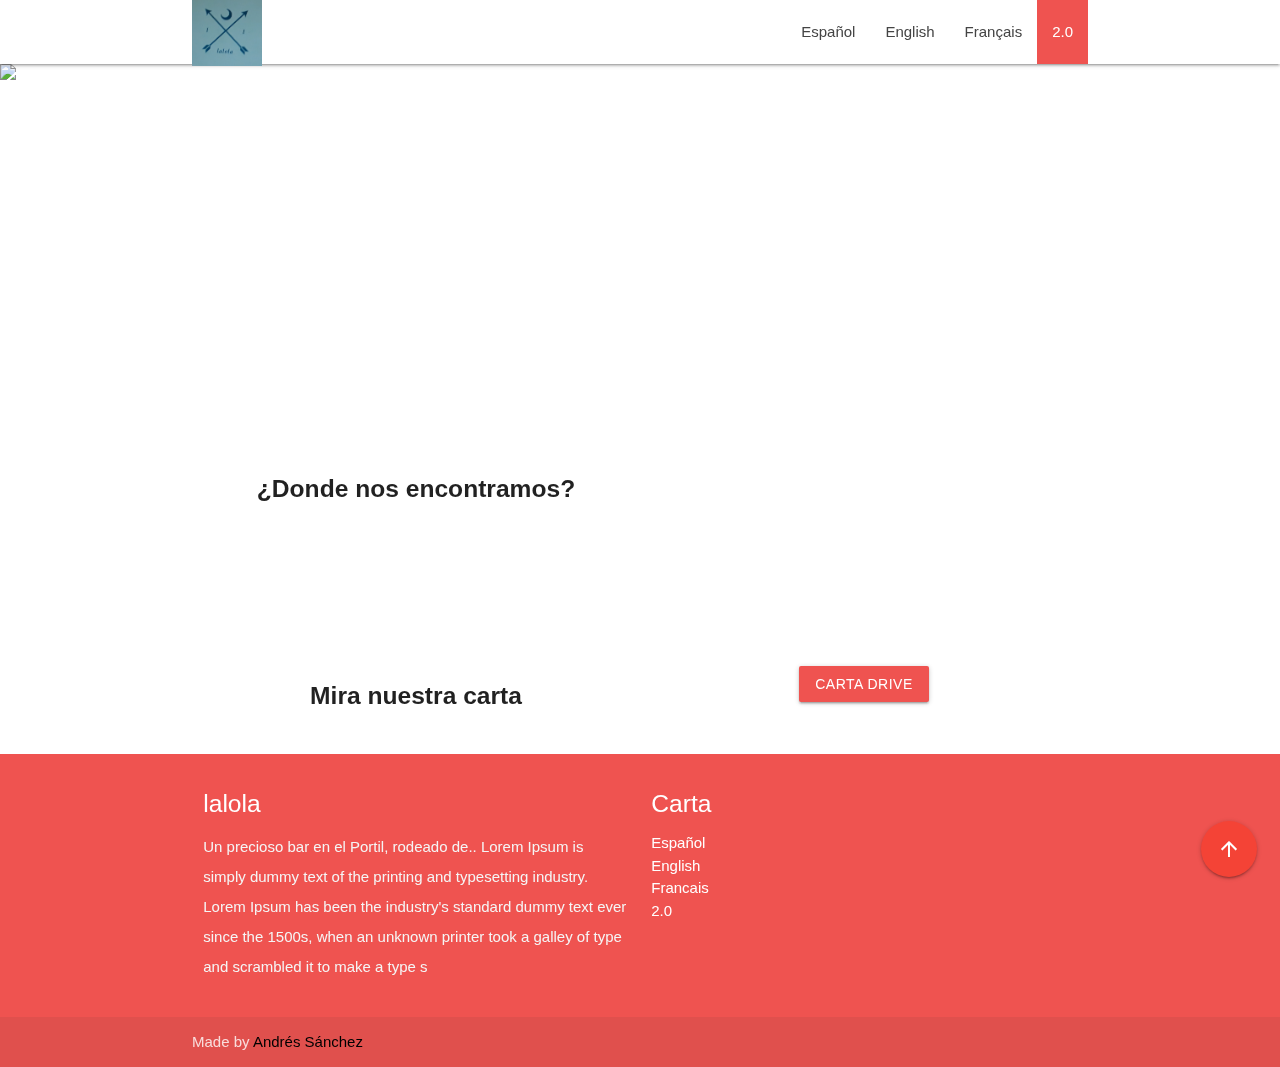
==== ejemplo.html @ 385bd1e0 "V1" ====
<!DOCTYPE html>
<html lang="es">

<head>
    <meta http-equiv="Content-Type" content="text/html; charset=UTF-8" />
    <meta name="viewport" content="width=device-width, initial-scale=1" />
    <title>lalola | 2.0</title>
    <link rel="icon" type="image/x-icon" href="img/favicon.png">

    <!-- CSS  -->
    <link href="https://fonts.googleapis.com/icon?family=Material+Icons" rel="stylesheet">
    <link href="css/materialize.css" type="text/css" rel="stylesheet" media="screen,projection" />
    <link href="css/style.css" type="text/css" rel="stylesheet" media="screen,projection" />
</head>

<body>
    <nav class="white" role="navigation">
        <div class="nav-wrapper container">
            <a id="logo-container" href="#" class="brand-logo">
                <img id="logo" src="img/logo.jpeg" alt="">
            </a>
            <ul class="right hide-on-med-and-down">
                <li><a href="index.html">Español</a></li>
                <li><a href="english.html">English</a></li>
                <li><a href="francais.html">Français</a></li>
                <li><a class="active" href="ejemplo.html">2.0</a></li>
            </ul>

            <ul id="nav-mobile" class="sidenav">
                <li><a href="index.html">Español</a></li>
                <li><a href="english.html">English</a></li>
                <li><a href="francais.html">Français</a></li>
                <li><a class="active" href="ejemplo.html">2.0</a></li>
            </ul>
            <a href="#" data-target="nav-mobile" class="sidenav-trigger"><i class="material-icons">menu</i></a>
        </div>
    </nav>



    <div id="index-banner" class="parallax-container">
        <div class="section no-pad-bot">
            <div class="container">
                <br><br>
                <h1 class="header center white-text">lalola</h1>
                <div class="row center">
                    <h5 class="header col s12 light">Tu bar de confianza en el Portil</h5>
                </div>
                <br><br>
            </div>
        </div>
        <div class="parallax"><img src="https://s1.1zoom.me/b6648/834/Tomatoes_Pasta_Fork_Plate_544330_1920x1080.jpg"
                alt="Unsplashed background img 1"></div>
    </div>


    <div class="container">
        <div class="section">
            <div class="row">
                <div class="col s12 l6 center">
                    <h5>
                        <b>
                            ¿Donde nos encontramos?
                        </b>
                    </h5>
                </div>
                <div class="col s12 l6 embed-container">
                    <iframe
                        src="https://www.google.com/maps/embed?pb=!1m18!1m12!1m3!1d6354.646971872651!2d-7.072910372322702!3d37.2162950134678!2m3!1f0!2f0!3f0!3m2!1i1024!2i768!4f13.1!3m3!1m2!1s0xd11d2e272596449%3A0xab9a992ed023f25f!2sResidencial%20Hoyo%204!5e0!3m2!1ses!2ses!4v1657640447715!5m2!1ses!2ses"
                        style="border:0;" allowfullscreen="" loading="lazy"
                        referrerpolicy="no-referrer-when-downgrade"></iframe>
                </div>

            </div>
        </div>
    </div>

    <div class="container">
        <div class="section">
            <div class="row">
                <div class="col s12 l6 center">
                    <h5>
                        <b>
                            Mira nuestra carta
                        </b>
                    </h5>
                </div>
                <div class="col s12 l6 center">
                    <a target="_blank" href="https://drive.google.com/file/d/1ShN1MQE4fqwUKQc9sX5Je3wa_xzo8sEi/view?usp=sharing" class="waves-effect waves-light btn red lighten-1">Carta DRIVE</a>
                </div>

            </div>
        </div>
    </div>



    <div class="fixed-action-btn">
        <a href="#" class="btn-floating btn-large red">
            <i class="large material-icons">arrow_upward </i>
        </a>
    </div>


    <footer class="page-footer red lighten-1">
        <div class="container">
            <div class="row">
                <div class="col l6 s12">
                    <h5 class="white-text">lalola</h5>
                    <p class="grey-text text-lighten-4">Un precioso bar en el Portil, rodeado de.. Lorem Ipsum is simply dummy text of the printing and typesetting industry. Lorem Ipsum has been the industry's standard dummy text ever since the 1500s, when an unknown printer took a galley of type and scrambled it to make a type s</p>


                </div>
                <div class="col l6 s12">
                    <h5 class="white-text">Carta</h5>
                    <ul>
                        <li><a class="white-text" href="index.html">Español</a></li>
                        <li><a class="white-text" href="english.html">English</a></li>
                        <li><a class="white-text" href="francais.html">Francais</a></li>
                        <li><a class="white-text" href="ejemplo.html">2.0</a></li>

                    </ul>
                </div>
            </div>
        </div>
        <div class="footer-copyright">
            <div class="container">
                Made by <a class="black-text" target="_blank"
                    href="https://www.linkedin.com/in/andres-sanchez-vera/">Andrés
                    Sánchez</a>
            </div>
        </div>
    </footer>


    <!--  Scripts-->
    <script src="https://code.jquery.com/jquery-2.1.1.min.js"></script>
    <script src="js/materialize.js"></script>
    <script src="js/init.js"></script>

</body>

</html>
---- css/style.css ----
/* Custom Stylesheet */
/**
 * Use this file to override Materialize files so you can update
 * the core Materialize files in the future
 *
 * Made By MaterializeCSS.com
 */

nav ul a,
nav .brand-logo {
  color: #444;
}

p {
  line-height: 2rem;
}

.sidenav-trigger {
  color: #26a69a;
}

.parallax-container {
  min-height: 380px;
  line-height: 0;
  height: auto;
  color: rgba(255, 255, 255, .9);
}

.parallax-container .section {
  width: 100%;
}

@media only screen and (max-width : 992px) {
  .parallax-container .section {
    position: absolute;
    top: 40%;
  }

  #index-banner .section {
    top: 10%;
  }
}

@media only screen and (max-width : 600px) {
  #index-banner .section {
    top: 0;
  }
}

.icon-block {
  padding: 0 15px;
}

.icon-block .material-icons {
  font-size: inherit;
}

footer.page-footer {
  margin: 0;
}

#logo {
  width: 70px;
}

.cubo {
  cursor: pointer;
  transition: all .3s ease-in-out;
}

.cubo:hover {
  transform: scale(1.5);
}

.cube {
  border: 4px solid #EF5350;
}

.blak {
  color: #000;
  font-size: large;
}

html {
  scroll-behavior: smooth;
}

.active {
  background-color: #EF5350;
  color: white;
}

#centrado{
  height: 200px;
  display:flex;
  justify-content: center;
  align-items: center;
}
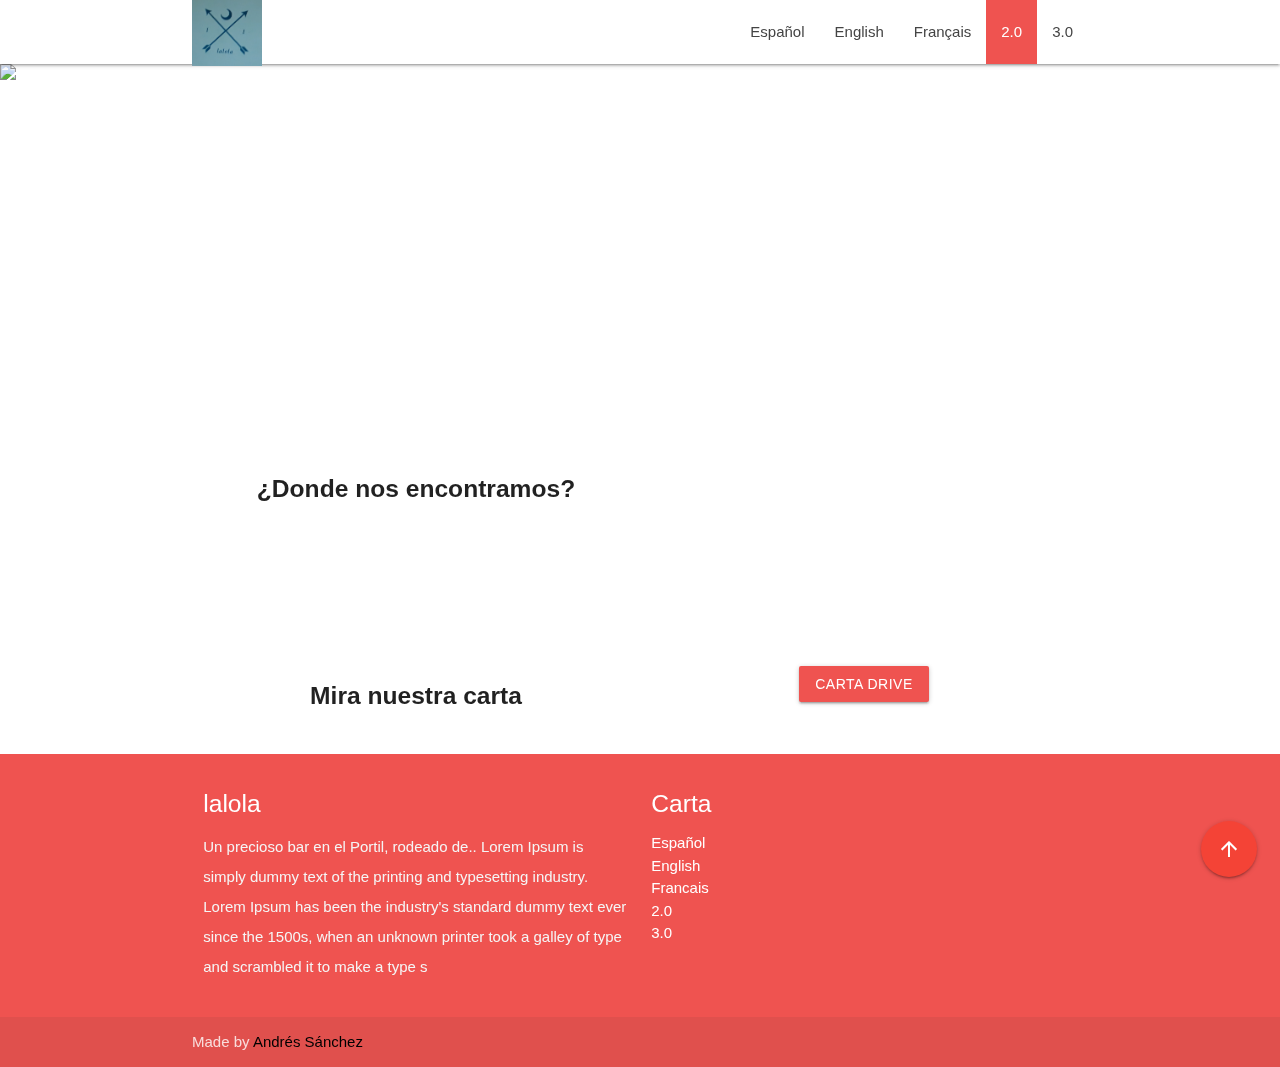
==== commit 39193490: "V2" ====
--- a/ejemplo.html
+++ b/ejemplo.html
@@ -24,6 +24,7 @@
                 <li><a href="english.html">English</a></li>
                 <li><a href="francais.html">Français</a></li>
                 <li><a class="active" href="ejemplo.html">2.0</a></li>
+                <li><a href="ejemplo2.html">3.0</a></li>
             </ul>
 
             <ul id="nav-mobile" class="sidenav">
@@ -31,6 +32,7 @@
                 <li><a href="english.html">English</a></li>
                 <li><a href="francais.html">Français</a></li>
                 <li><a class="active" href="ejemplo.html">2.0</a></li>
+                <li><a href="ejemplo2.html">3.0</a></li>
             </ul>
             <a href="#" data-target="nav-mobile" class="sidenav-trigger"><i class="material-icons">menu</i></a>
         </div>
@@ -118,7 +120,7 @@
                         <li><a class="white-text" href="english.html">English</a></li>
                         <li><a class="white-text" href="francais.html">Francais</a></li>
                         <li><a class="white-text" href="ejemplo.html">2.0</a></li>
-
+                        <li><a class="white-text" href="ejemplo2.html">3.0</a></li>
                     </ul>
                 </div>
             </div>
--- a/css/style.css
+++ b/css/style.css
@@ -90,10 +90,41 @@
   color: white;
 }
 
-#centrado{
+#centrado {
   height: 200px;
-  display:flex;
+  display: flex;
   justify-content: center;
   align-items: center;
 }
 
+
+.prueba {
+  color: #fff !important;
+  font-family: Titulo;
+  font-size: xx-large;
+  background-color: #75A1AE !important;
+  border: none !important;
+}
+
+.prueba1 {
+  background-color: #fff !important;
+  color: #000 !important;
+  font-size: large;
+}
+
+@font-face {
+  font-family: Titulo;
+  src: url("/fonts/dDiam.ttf");
+}
+
+#bodyyy {
+  background-color: #75A1AE;
+}
+
+ul {
+   border: none !important;
+}
+
+.titulo1 {
+  font-family: Titulo;
+}